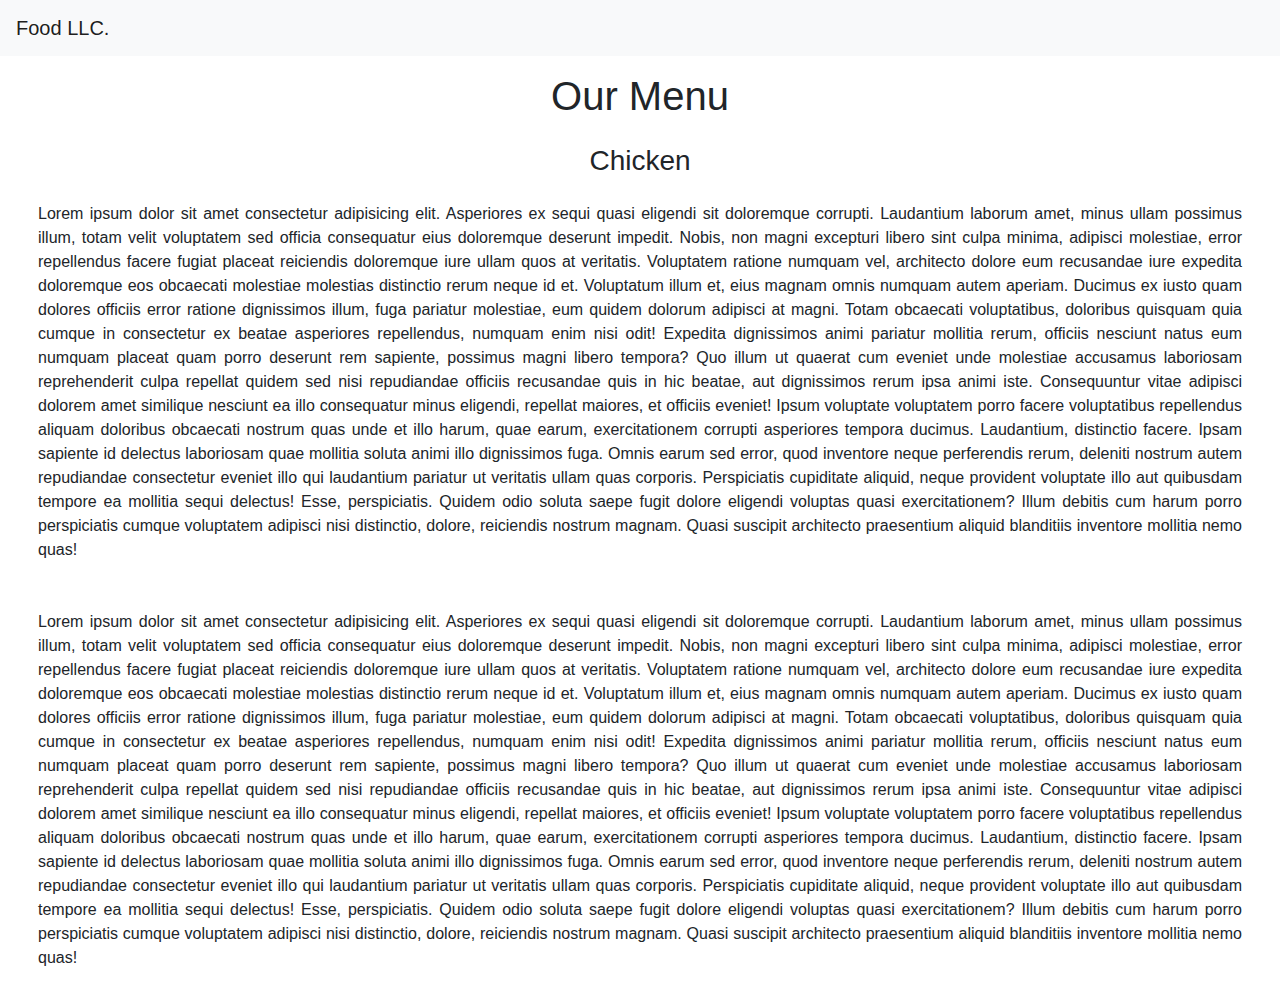
==== assign2/index.html @ 0e9fb657 "Assignment 2 files" ====
<!DOCTYPE html>
<html lang="en">
<head>
    <meta charset="UTF-8">
    <meta name="viewport" content="width=device-width, initial-scale=1.0">
    <link rel="stylesheet" href="https://maxcdn.bootstrapcdn.com/bootstrap/4.0.0/css/bootstrap.min.css" integrity="sha384-Gn5384xqQ1aoWXA+058RXPxPg6fy4IWvTNh0E263XmFcJlSAwiGgFAW/dAiS6JXm" crossorigin="anonymous">
    <link rel="stylesheet" href="/css/style.css">
    <title>Assignment 2</title>
</head>
<body>

    <div class="navbar navbar-expand-lg navbar-light bg-light">
        <a href="#" class="navbar-brand">Food LLC.</a>
        <button class="navbar-toggler d-md-none" type="button" data-toggle="collapse" data-target="#navbarnav">
            <span class="navbar-toggler-icon"></span>
        </button>
        <div class="collapse navbar-collapse text-center ml-auto" id="navbarnav">
            <div class="navbar-nav d-md-none">
                <a class="nav-item nav-link active" href="#chicken">Chicken</a>
                <a class="nav-item nav-link" href="#sushi">Sushi</a>
                <a class="nav-item nav-link" href="#beef">Beef</a>
            </div>
        </div>
    </div>

    <div class="container-fluid">
        <div class="row">
            <div class="col text-center py-3">
                <h1>Our Menu</h1>
            </div>
        </div>
        <div class="row mx-2">
            <div class="col food-item" id="chicken">
                <div class="row">
                    <h3 class="col text-center">Chicken</h3>
                </div>
                <div class="row">
                    <div class="col text-justify">
                        <p class="py-3">
                            Lorem ipsum dolor sit amet consectetur adipisicing elit. Asperiores ex sequi quasi eligendi sit doloremque corrupti. Laudantium laborum amet, minus ullam possimus illum, totam velit voluptatem sed officia consequatur eius doloremque deserunt impedit. Nobis, non magni excepturi libero sint culpa minima, adipisci molestiae, error repellendus facere fugiat placeat reiciendis doloremque iure ullam quos at veritatis. Voluptatem ratione numquam vel, architecto dolore eum recusandae iure expedita doloremque eos obcaecati molestiae molestias distinctio rerum neque id et. Voluptatum illum et, eius magnam omnis numquam autem aperiam. Ducimus ex iusto quam dolores officiis error ratione dignissimos illum, fuga pariatur molestiae, eum quidem dolorum adipisci at magni. Totam obcaecati voluptatibus, doloribus quisquam quia cumque in consectetur ex beatae asperiores repellendus, numquam enim nisi odit! Expedita dignissimos animi pariatur mollitia rerum, officiis nesciunt natus eum numquam placeat quam porro deserunt rem sapiente, possimus magni libero tempora? Quo illum ut quaerat cum eveniet unde molestiae accusamus laboriosam reprehenderit culpa repellat quidem sed nisi repudiandae officiis recusandae quis in hic beatae, aut dignissimos rerum ipsa animi iste. Consequuntur vitae adipisci dolorem amet similique nesciunt ea illo consequatur minus eligendi, repellat maiores, et officiis eveniet! Ipsum voluptate voluptatem porro facere voluptatibus repellendus aliquam doloribus obcaecati nostrum quas unde et illo harum, quae earum, exercitationem corrupti asperiores tempora ducimus. Laudantium, distinctio facere. Ipsam sapiente id delectus laboriosam quae mollitia soluta animi illo dignissimos fuga. Omnis earum sed error, quod inventore neque perferendis rerum, deleniti nostrum autem repudiandae consectetur eveniet illo qui laudantium pariatur ut veritatis ullam quas corporis. Perspiciatis cupiditate aliquid, neque provident voluptate illo aut quibusdam tempore ea mollitia sequi delectus! Esse, perspiciatis. Quidem odio soluta saepe fugit dolore eligendi voluptas quasi exercitationem? Illum debitis cum harum porro perspiciatis cumque voluptatem adipisci nisi distinctio, dolore, reiciendis nostrum magnam. Quasi suscipit architecto praesentium aliquid blanditiis inventore mollitia nemo quas!
                        </p>
                        <p class="py-3">
                            Lorem ipsum dolor sit amet consectetur adipisicing elit. Asperiores ex sequi quasi eligendi sit doloremque corrupti. Laudantium laborum amet, minus ullam possimus illum, totam velit voluptatem sed officia consequatur eius doloremque deserunt impedit. Nobis, non magni excepturi libero sint culpa minima, adipisci molestiae, error repellendus facere fugiat placeat reiciendis doloremque iure ullam quos at veritatis. Voluptatem ratione numquam vel, architecto dolore eum recusandae iure expedita doloremque eos obcaecati molestiae molestias distinctio rerum neque id et. Voluptatum illum et, eius magnam omnis numquam autem aperiam. Ducimus ex iusto quam dolores officiis error ratione dignissimos illum, fuga pariatur molestiae, eum quidem dolorum adipisci at magni. Totam obcaecati voluptatibus, doloribus quisquam quia cumque in consectetur ex beatae asperiores repellendus, numquam enim nisi odit! Expedita dignissimos animi pariatur mollitia rerum, officiis nesciunt natus eum numquam placeat quam porro deserunt rem sapiente, possimus magni libero tempora? Quo illum ut quaerat cum eveniet unde molestiae accusamus laboriosam reprehenderit culpa repellat quidem sed nisi repudiandae officiis recusandae quis in hic beatae, aut dignissimos rerum ipsa animi iste. Consequuntur vitae adipisci dolorem amet similique nesciunt ea illo consequatur minus eligendi, repellat maiores, et officiis eveniet! Ipsum voluptate voluptatem porro facere voluptatibus repellendus aliquam doloribus obcaecati nostrum quas unde et illo harum, quae earum, exercitationem corrupti asperiores tempora ducimus. Laudantium, distinctio facere. Ipsam sapiente id delectus laboriosam quae mollitia soluta animi illo dignissimos fuga. Omnis earum sed error, quod inventore neque perferendis rerum, deleniti nostrum autem repudiandae consectetur eveniet illo qui laudantium pariatur ut veritatis ullam quas corporis. Perspiciatis cupiditate aliquid, neque provident voluptate illo aut quibusdam tempore ea mollitia sequi delectus! Esse, perspiciatis. Quidem odio soluta saepe fugit dolore eligendi voluptas quasi exercitationem? Illum debitis cum harum porro perspiciatis cumque voluptatem adipisci nisi distinctio, dolore, reiciendis nostrum magnam. Quasi suscipit architecto praesentium aliquid blanditiis inventore mollitia nemo quas!
                        </p>
                    </div>
                </div>
            </div>    
        </div>
    </div>

    <!-- BS4 JS -->
    <script src="https://code.jquery.com/jquery-3.2.1.slim.min.js" integrity="sha384-KJ3o2DKtIkvYIK3UENzmM7KCkRr/rE9/Qpg6aAZGJwFDMVNA/GpGFF93hXpG5KkN" crossorigin="anonymous"></script>
    <script src="https://cdnjs.cloudflare.com/ajax/libs/popper.js/1.12.9/umd/popper.min.js" integrity="sha384-ApNbgh9B+Y1QKtv3Rn7W3mgPxhU9K/ScQsAP7hUibX39j7fakFPskvXusvfa0b4Q" crossorigin="anonymous"></script>
    <script src="https://maxcdn.bootstrapcdn.com/bootstrap/4.0.0/js/bootstrap.min.js" integrity="sha384-JZR6Spejh4U02d8jOt6vLEHfe/JQGiRRSQQxSfFWpi1MquVdAyjUar5+76PVCmYl" crossorigin="anonymous"></script>

</body>
</html>
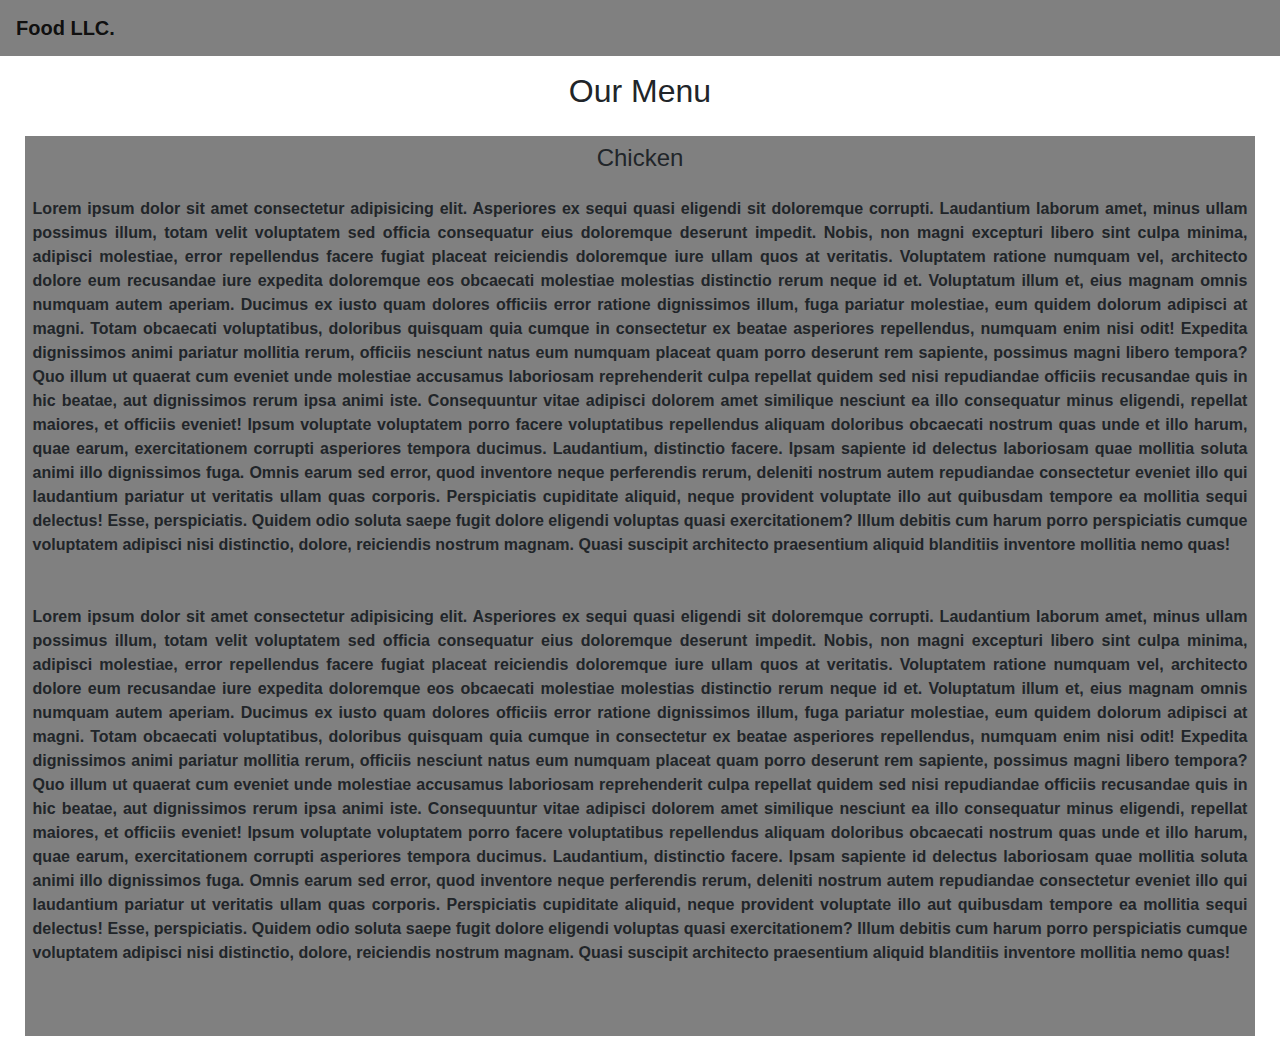
==== commit 37ca5f21: "Assignment 2 files" ====
--- a/assign2/index.html
+++ b/assign2/index.html
@@ -4,7 +4,7 @@
     <meta charset="UTF-8">
     <meta name="viewport" content="width=device-width, initial-scale=1.0">
     <link rel="stylesheet" href="https://maxcdn.bootstrapcdn.com/bootstrap/4.0.0/css/bootstrap.min.css" integrity="sha384-Gn5384xqQ1aoWXA+058RXPxPg6fy4IWvTNh0E263XmFcJlSAwiGgFAW/dAiS6JXm" crossorigin="anonymous">
-    <link rel="stylesheet" href="/css/style.css">
+    <link rel="stylesheet" href="css/style.css">
     <title>Assignment 2</title>
 </head>
 <body>
@@ -26,13 +26,13 @@
     <div class="container-fluid">
         <div class="row">
             <div class="col text-center py-3">
-                <h1>Our Menu</h1>
+                <h2>Our Menu</h2>
             </div>
         </div>
         <div class="row mx-2">
             <div class="col food-item" id="chicken">
                 <div class="row">
-                    <h3 class="col text-center">Chicken</h3>
+                    <h4 class="col text-center">Chicken</h4>
                 </div>
                 <div class="row">
                     <div class="col text-justify">
--- a/assign2/css/style.css
+++ b/assign2/css/style.css
@@ -0,0 +1,22 @@
+* {
+    box-sizing: border-box;
+    font-family: "Comic Sans MS", cursive, sans-serif;
+    font-weight: bold;
+}
+
+.navbar {
+    background-color: grey !important;
+}
+
+.nav-item {
+    background-color: white;
+    border-bottom: thin solid black;
+}
+
+.food-item {
+    background-color: grey;
+    padding: .5rem;
+    margin: .1rem;
+    height: 100vh;
+    overflow: hidden;
+}